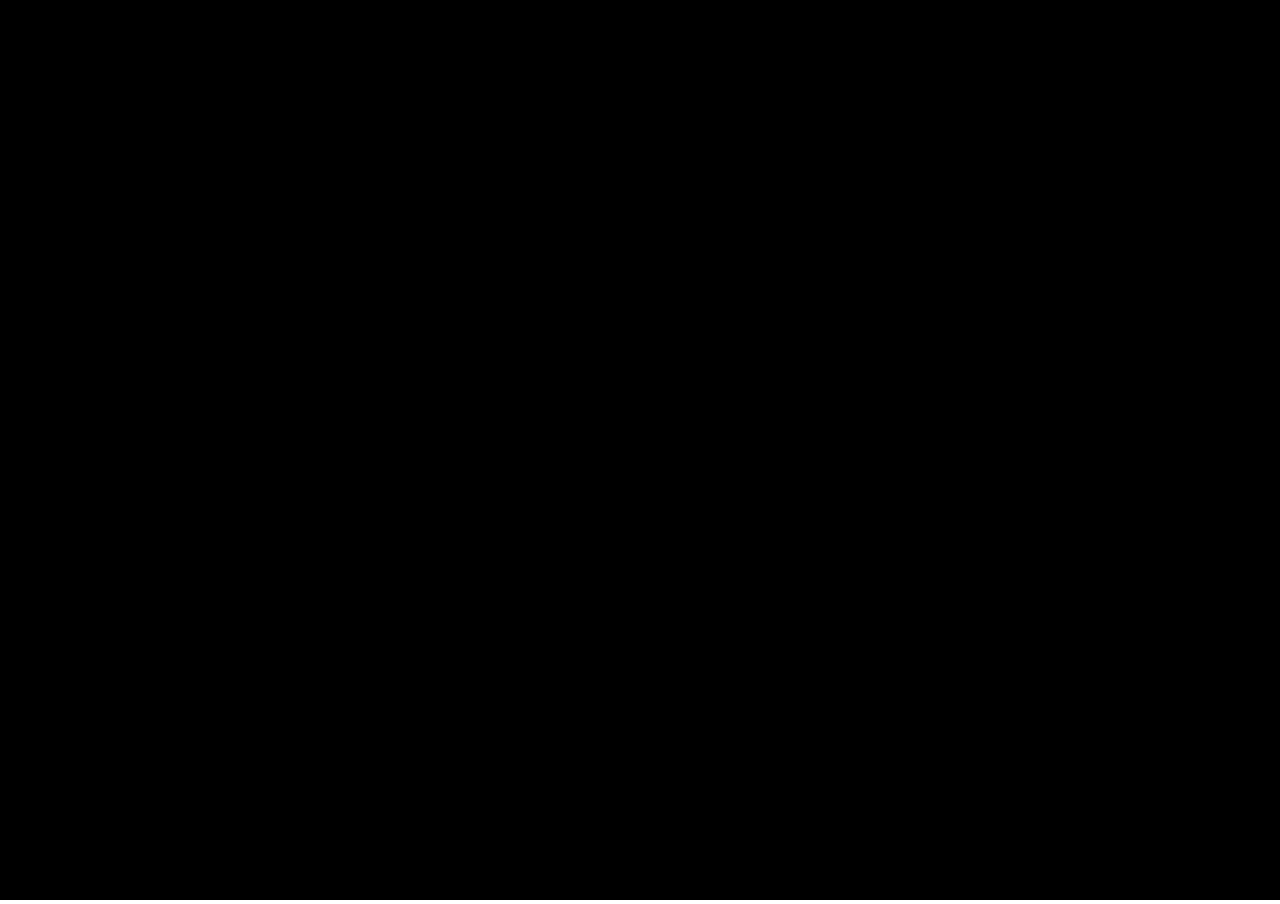
==== docs/index.html @ 4cbfe4b6 "index" ====
<!DOCTYPE html>
<html>

<head>
	<title>Stars SplashScreen</title>
	<script type="text/javascript" src="paper-full.js"></script>
	<link rel="stylesheet" type="text/css" href="stars.css">
	<script type="text/paperscript" canvas="myCanvas">
		var keyData = {
			q: {
				sound: new Audio('sounds/bubbles.mp3'),
				color: '#1abc9c'
			},
			w: {
				sound: new Audio(
		  		'sounds/clay.mp3'
				),
				color: '#2ecc71'
			},
			e: {
				sound: new Audio(
		  		'sounds/confetti.mp3'
				),
				color: '#3498db'
			},
			r: {
				sound: new Audio(
		  		'sounds/corona.mp3'
				),
				color: '#9b59b6'
			},
				t: {
				sound: new Audio(
		  		'sounds/dotted-spiral.mp3'
				),
				color: '#34495e'
			},
			y: {
				sound: new Audio(
		  		'sounds/flash-1.mp3'
				),
				color: '#16a085'
			},
			u: {
				sound: new Audio(
		  		'sounds/flash-2.mp3'
				),
				color: '#27ae60'
			},
			i: {
				sound: new Audio(
		  		'sounds/flash-3.mp3'
				),
				color: '#2980b9'
			},
			o: {
				sound: new Audio(
				'sounds/glimmer.mp3'
				),
				color: '#8e44ad'
			},
			p: {
				sound: new Audio(
		  		'sounds/moon.mp3'
				),
				color: '#2c3e50'
			},
			a: {
				sound: new Audio(
		  		'sounds/pinwheel.mp3'
				),
				color: '#f1c40f'
			},
			s: {
				sound: new Audio(
		  		'sounds/piston-1.mp3'
				),
				color: '#e67e22'
			},
				d: {
				sound: new Audio(
		  		'sounds/piston-2.mp3'
				),
				color: '#e74c3c'
			},
			f: {
				sound: new Audio(
		  		'sounds/prism-1.mp3'
				),
				color: '#95a5a6'
			},
			g: {
				sound: new Audio(
		  		'sounds/prism-2.mp3'
				),
				color: '#f39c12'
			},
			h: {
				sound: new Audio(
		  		'sounds/prism-3.mp3'
				),
				color: '#d35400'
			},
			j: {
				sound: new Audio(
		  		'sounds/splits.mp3'
				),
				color: '#1abc9c'
			},
			k: {
				sound: new Audio(
		  		'sounds/squiggle.mp3'
				),
				color: '#2ecc71'
			},
			l: {
				sound: new Audio(
		  		'sounds/strike.mp3'
				),
				color: '#3498db'
			},
			z: {
				sound: new Audio(
		  		'sounds/suspension.mp3'
				),
				color: '#9b59b6'
			},
			x: {
				sound: new Audio(
		  		'sounds/timer.mp3'
				),
				color: '#34495e'
			},
			c: {
				sound: new Audio(
		  		'sounds/ufo.mp3'
				),
				color: '#16a085'
			},
			v: {
				sound: new Audio(
		  		'sounds/veil.mp3'
				),
				color: '#27ae60'
			},
			b: {
				sound: new Audio(
		  		'sounds/wipe.mp3'
				),
				color: '#2980b9'
			},
			n: {
				sound: new Audio(
				'sounds/zig-zag.mp3'
				),
				color: '#8e44ad'
			},
			m: {
				sound: new Audio(
		  		'sounds/moon.mp3'
				),
				color: '#2c3e50'
			}
			
		}

		var stars = [];

		function onKeyDown(event) {
			if(keyData[event.key]){
				var maxPoint = new Point(view.size.width, view.size.height);
				var randomPoint = Point.random();
				var point = maxPoint * randomPoint;
				var newStars = new Path.Star(point,5,21,40);
				newStars.fillColor = keyData[event.key].color;
				keyData[event.key].sound.play();
				keyData[event.key].sound.currentTime = 0;
				stars.push(newStars);
			}
		}

	function onFrame(event){
		for(var i = 0; i < stars.length; i++){
			stars[i].scale(2.2);
			stars[i].fillColor.hue += 1;
			if(stars[i].area < 1){
			stars[i].remove();
			stars.splice(i, 1);	
        }
      }
	}
	</script>
</head>

<body>
	<canvas id="myCanvas" resize></canvas>
</body>

</html>
---- docs/stars.css ----
canvas {
	width: 100%;
	height: 100%;
	background: black;
}

body, html {
 height: 100%;
 margin: 0;
}
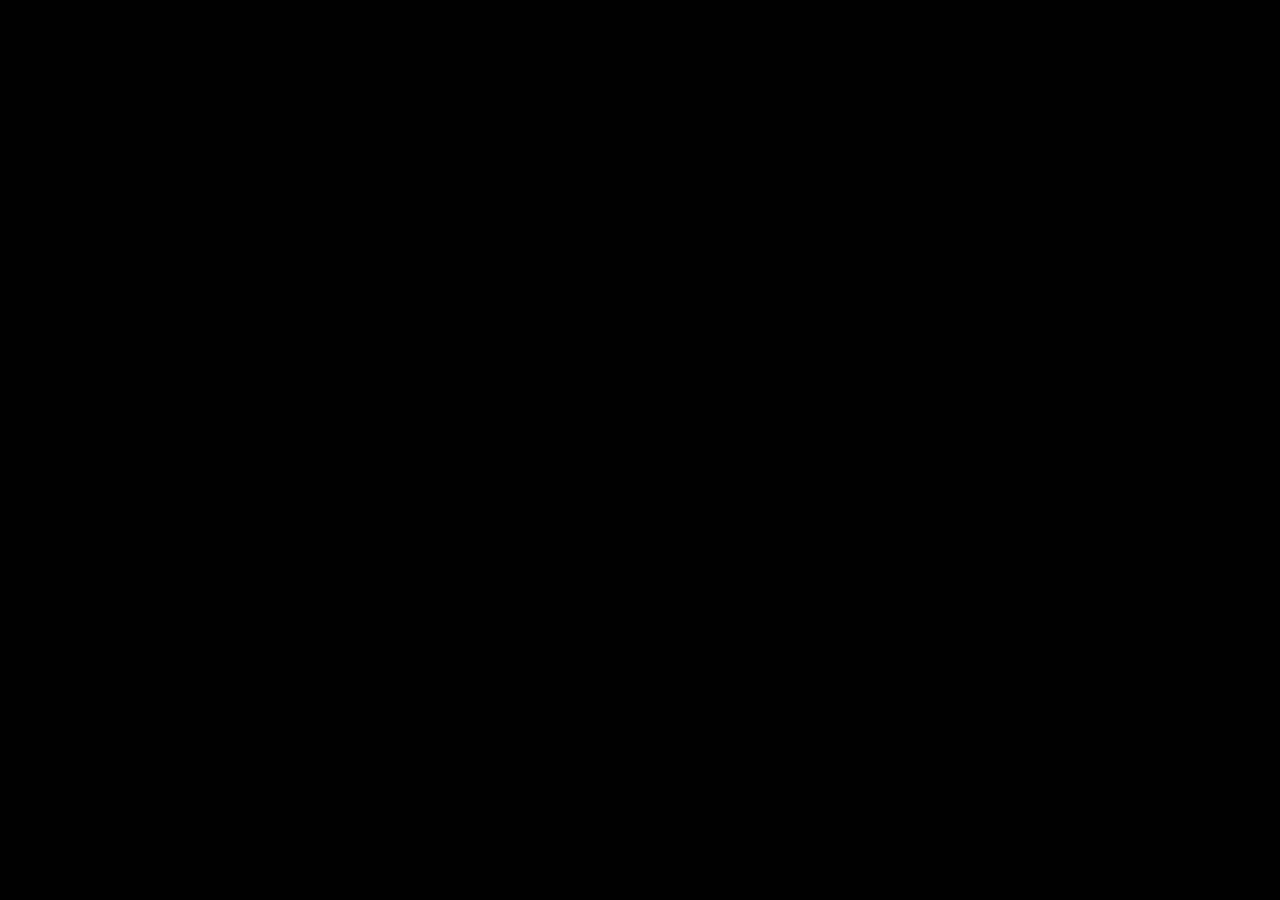
==== commit d29fc53d: "fixing hosting index" ====
--- a/docs/index.html
+++ b/docs/index.html
@@ -1,10 +1,18 @@
-<!DOCTYPE html>
-<html>
+<html lang="en">
 
 <head>
+	<meta charset="UTF-8">
+	<meta name="viewport" content="width=device-width, initial-scale=1.0">
+	<meta http-equiv="X-UA-Compatible" content="ie=edge">
 	<title>Stars SplashScreen</title>
 	<script type="text/javascript" src="paper-full.js"></script>
 	<link rel="stylesheet" type="text/css" href="stars.css">
+</head>
+
+<body>
+	<canvas id="myCanvas" resize></canvas>
+	<div></div>
+
 	<script type="text/paperscript" canvas="myCanvas">
 		var keyData = {
 			q: {
@@ -190,10 +198,6 @@
       }
 	}
 	</script>
-</head>
-
-<body>
-	<canvas id="myCanvas" resize></canvas>
 </body>
 
 </html>
